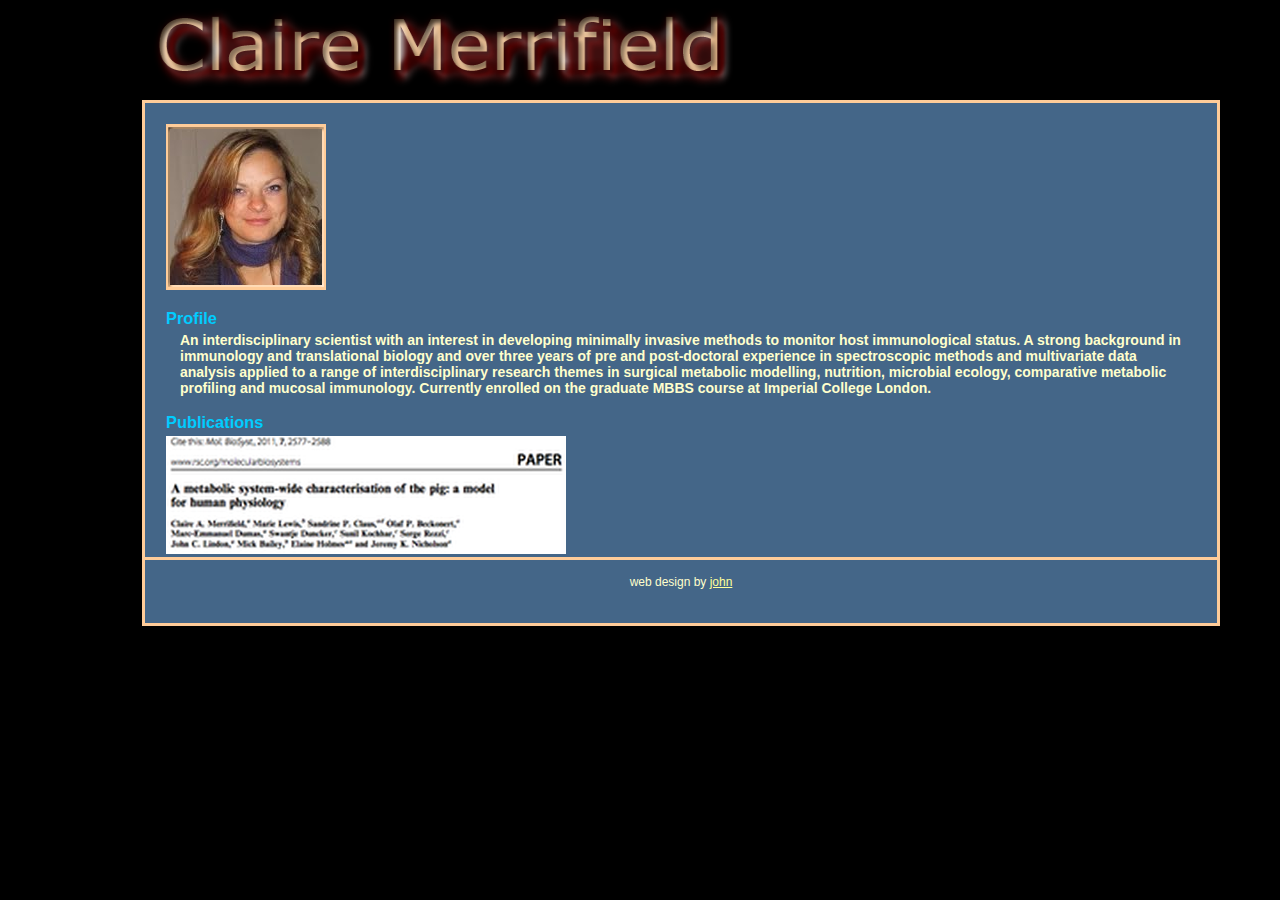
==== index.html @ 46a20b8f "changed style sheet to jm to try it out" ====
<!DOCTYPE HTML PUBLIC "-//W3C//DTD HTML 4.01//EN" "http://www.w3.org/TR/html4/strict.dtd"> <html>

<head>
<title>clairemerrifield.com</title>
<meta http-equiv="Content-Type" content="text/html; charset=iso-8859-1">
<meta name="description" content="The site of Claire Merrifield. I am currently 
carrying out post Doctorate research at Imperial College, London." >
<link rel="stylesheet" type ="text/css" href="cm1.css">

</head>
<body>
<div class ="masthead"><img src="claireheader.png" alt width="790" height="100" id="mast" "JM profile header"></div>


<div class ="content" > <a name="top"></a>
<div class = "header">
<a href="mailto:c.merrifield07@imperial.ac.uk "
Title="Claire Email"><img src="Claire.png" alt="Claire Email" id="claire"></a>




</div>
<h3>Profile</h3>       

  
  
  <p> An interdisciplinary scientist with an interest in developing minimally
      invasive methods to monitor host immunological status.  A strong background
      in immunology and translational biology and over three years of 
      pre and post-doctoral experience in spectroscopic methods and multivariate
      data analysis applied to a range of interdisciplinary research themes 
      in surgical metabolic modelling, nutrition, microbial ecology, comparative
       metabolic profiling and mucosal immunology. Currently enrolled on the graduate
        MBBS course at Imperial College London.</p>
        <p> </p>
<h3>Publications</h3>

            <a href="A metabolic system-wide characterisation of the pig- a model for human physiology_PUBLISHED.pdf"
Title="Download: A metabolic system-wide characterisation of the pig- a model
 for human physiology_PUBLISHED"><img src="paper.png" 
alt="Download: A metabolic system-wide characterisation of the pig- a model for human physiology_PUBLISHED"
class="paper"></a> 
<div class="footer"> 
    <h5> Web design by <a href="mailto:%20john@johnmerrifield.com">John</a></h5>
  </div>
</div>
</div>
  

  </body>

</html>
---- cm1.css ----
body {
	margin:0; padding:0;
}
body {
	background: #000  0 0 no-repeat fixed;
}
h3 {
	margin-bottom: 0.25em;color:#00CCFF;
}
h4 {
	margin-bottom: 0.25em;color: #FFCC33
}
h5 {
	text-align:center; font-family: Arial, Helvetica, sans-serif; 
	font-size: 12px; font-weight: normal; text-transform: lowercase; 
	font-style: normal; line-height: 1em; margin-top: .5em; margin-bottom: .33em
}
h6 {
	text-align: center; font-weight: normal; text-transform: lowercase; 
	line-height: 1em; margin-top: .33em; margin-bottom: .5em
}
p {
	margin:0 1em 1em;
}
div.content a:link {
	color:#FF9;
}
div.content a:visited {
	color:#CC9;
}
div.content a:hover {
	color:#FF0;
}
div.links {
	position: absolute; top:156px; left: 0; width: 145px;
}
div.links a {
	background:none;display: block; padding: 5px 10px; margin: 0 0 20px;
	 border-width: 0; border-right: 3px solid #FC9;text-align: center; 
	 font: bold 17px/17px sans-serif;text-decoration: none; color: #FFFF00;
}
div.links a {
	background: #000068 0 0 no-repeat fixed;
}
div.links a:hover {
	color: #F93; border-color: #F93;
}
image#claire {
 border: 2px solid #FFCC99;
}
imge#chalint {
	float:left;
}
image#martin1 {
	float:left; margin: 0.5em 10px 0 0;
}
image#martin2 {
	float:right; margin: 5px;
}
image#rafting {
	float:left; margin:0 5px 0 0;
}
image#seminar {
	float:right;margin: 0 0 0 5px;
}
image#teamrear {
	float:left;margin: 1.2em 10px 0 0;
}
image.paper {
}
image#mast {
	position: absolute;
}
image.fleft {
	float:left; margin 1.1em 10px 0 0
}
table {
	background:none;border:  1px solid #FFCC99;font:12px Verdana, sans-serif; color: #FFE;
}
td {
	border: 1px solid #FFCC99;padding: 0.1em .3em 0.1em .3em;
div.masthead {left: 142px;
}
}
div.newsflash {
	margin:0 1em 1em; font-family: Arial, Helvetica, sans-serif; font-size:16px;
 	font-weight:bold; color:#FFFF99;
}
div.content {
	background:  #468 0 0 no-repeat fixed;
}
div.content {
	position:absolute; margin:0; top:100px;right: 60px; left: 142px; 
	color: #FFC; font:14px Verdana, sans-serif; font-weight: bold; padding: 21px;
 	border:3px solid #FFCC99;
}
div.footer {
	margin: 0 -21px 0 -21px; top:20px ; padding: 10px; border-top: solid 3px #FFCC99;
}
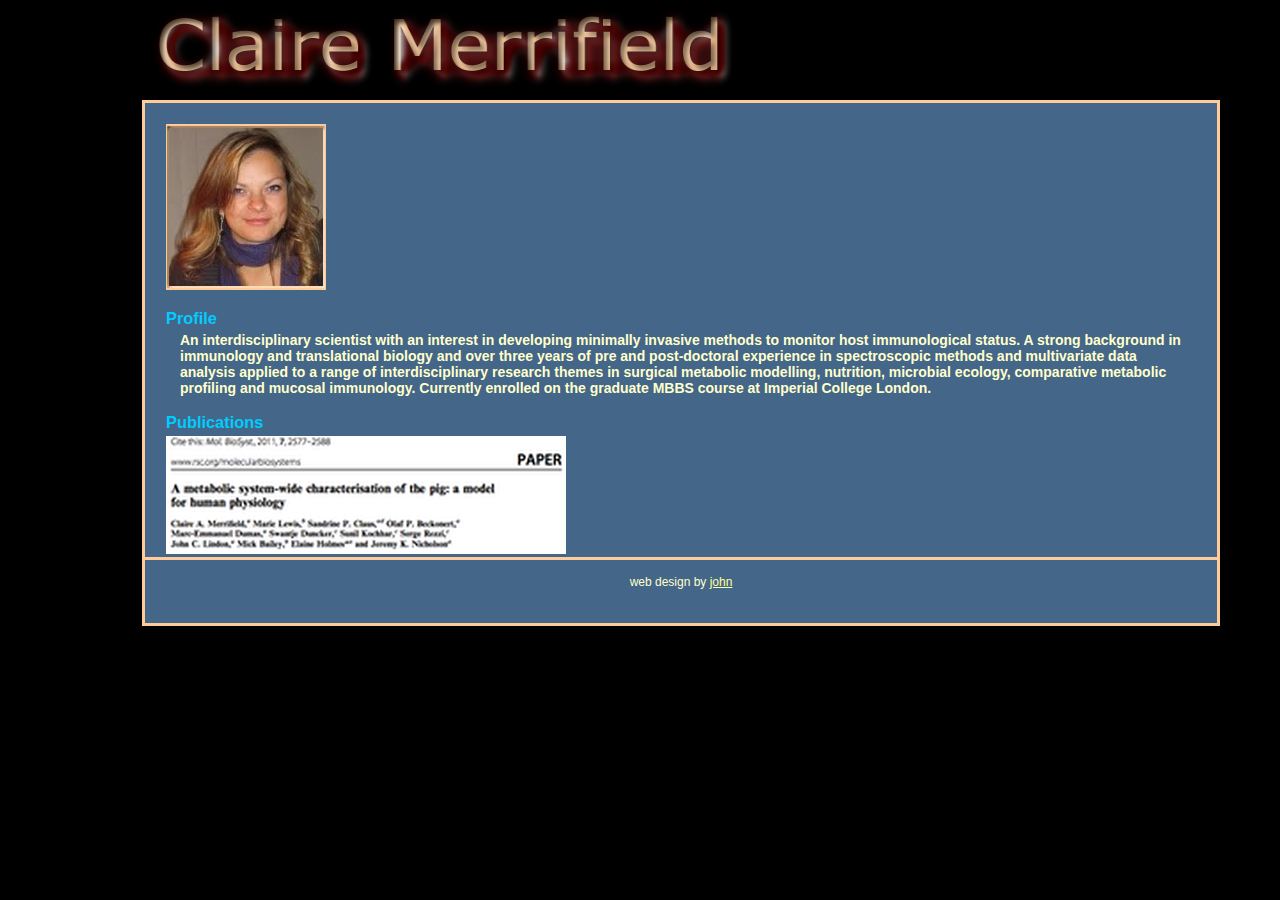
==== commit 08eeb0ed: "changed style sheet to jm to try it out" ====
--- a/index.html
+++ b/index.html
@@ -15,7 +15,7 @@
 <div class ="content" > <a name="top"></a>
 <div class = "header">
 <a href="mailto:c.merrifield07@imperial.ac.uk "
-Title="Claire Email"><img src="Claire.png" alt="Claire Email" id="claire"></a>
+Title="Claire Email"><img src="Claire.jpg" alt="Claire Email" id="claire"></a>
 
 
 
--- a/cm1.css
+++ b/cm1.css
@@ -46,7 +46,6 @@
 	color: #F93; border-color: #F93;
 }
 image#claire {
- border: 2px solid #FFCC99;
 }
 imge#chalint {
 	float:left;
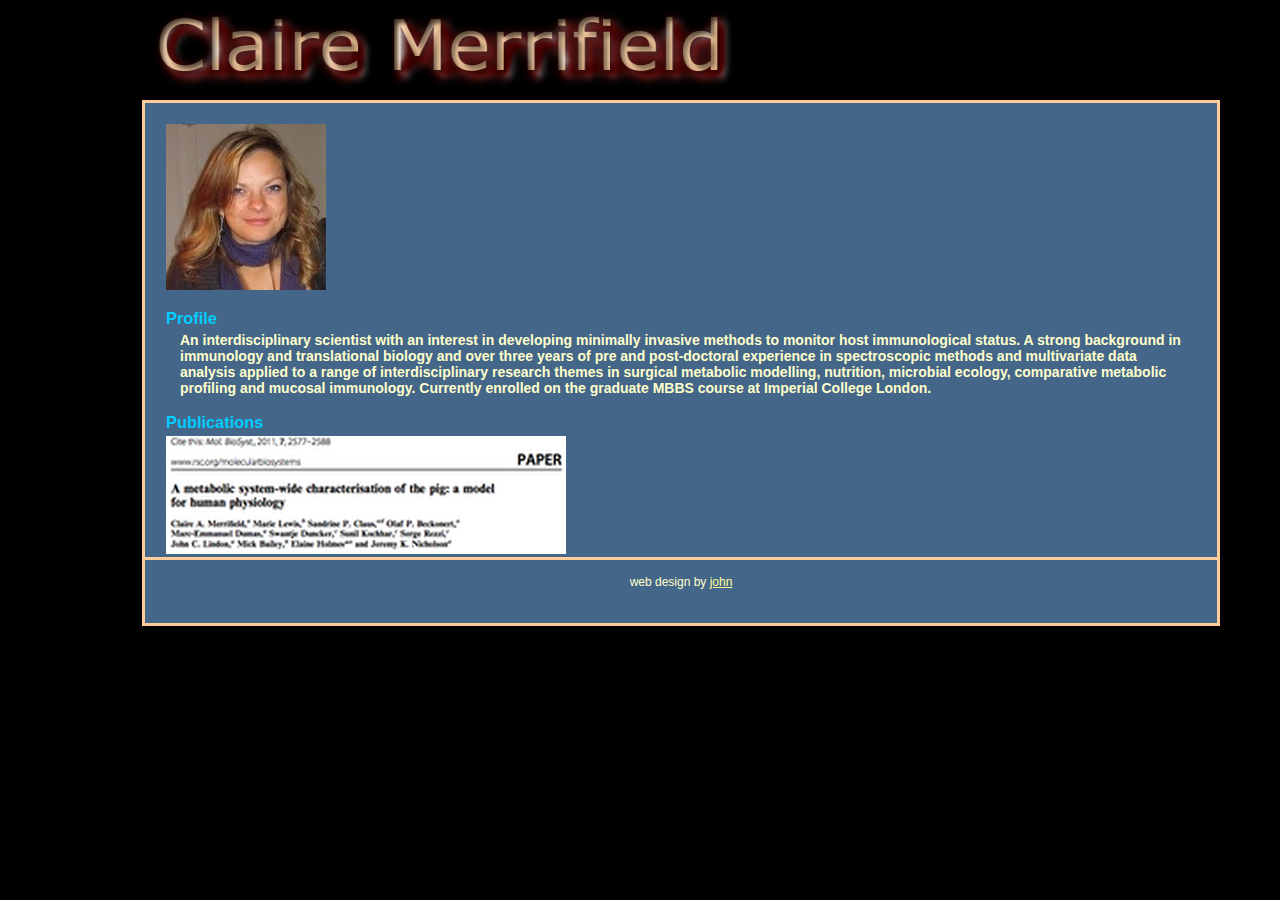
==== commit ea273b78: "changed style sheet to jm to try it out" ====
--- a/index.html
+++ b/index.html
@@ -15,7 +15,7 @@
 <div class ="content" > <a name="top"></a>
 <div class = "header">
 <a href="mailto:c.merrifield07@imperial.ac.uk "
-Title="Claire Email"><img src="Claire.jpg" alt="Claire Email" id="claire"></a>
+Title="Claire Email"><img src="Claire.png" alt="Claire Email" id="claire"></a>
 
 
 
--- a/cm1.css
+++ b/cm1.css
@@ -45,7 +45,7 @@
 div.links a:hover {
 	color: #F93; border-color: #F93;
 }
-image#claire {
+image#claire {border : 1px #7C9 ;
 }
 imge#chalint {
 	float:left;
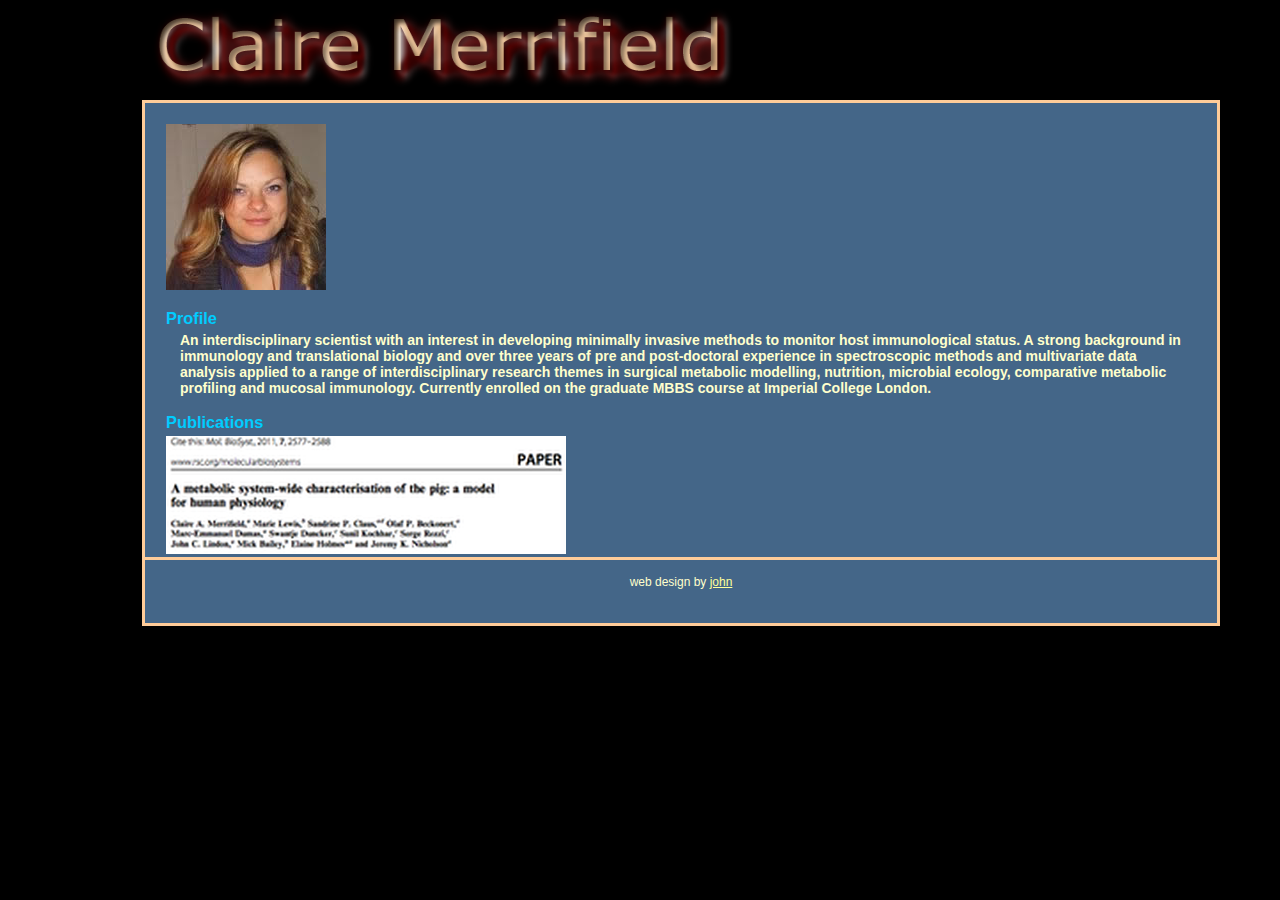
==== commit 3bc361f8: "changed style sheet to jm to try it out" ====
--- a/index.html
+++ b/index.html
@@ -15,7 +15,7 @@
 <div class ="content" > <a name="top"></a>
 <div class = "header">
 <a href="mailto:c.merrifield07@imperial.ac.uk "
-Title="Claire Email"><img src="Claire.png" alt="Claire Email" id="claire"></a>
+Title="Claire Email"><img src="Claire.jpg" alt="Claire Email" class="claire"></a>
 
 
 
@@ -36,10 +36,9 @@
         <p> </p>
 <h3>Publications</h3>
 
-            <a href="A metabolic system-wide characterisation of the pig- a model for human physiology_PUBLISHED.pdf"
-Title="Download: A metabolic system-wide characterisation of the pig- a model
+            <a Title=" A metabolic system-wide characterisation of the pig- a model
  for human physiology_PUBLISHED"><img src="paper.png" 
-alt="Download: A metabolic system-wide characterisation of the pig- a model for human physiology_PUBLISHED"
+alt=" A metabolic system-wide characterisation of the pig- a model for human physiology_PUBLISHED"
 class="paper"></a> 
 <div class="footer"> 
     <h5> Web design by <a href="mailto:%20john@johnmerrifield.com">John</a></h5>
--- a/cm1.css
+++ b/cm1.css
@@ -45,7 +45,7 @@
 div.links a:hover {
 	color: #F93; border-color: #F93;
 }
-image#claire {border : 1px #7C9 ;
+image.claire {border:2px #FFCC99;
 }
 imge#chalint {
 	float:left;
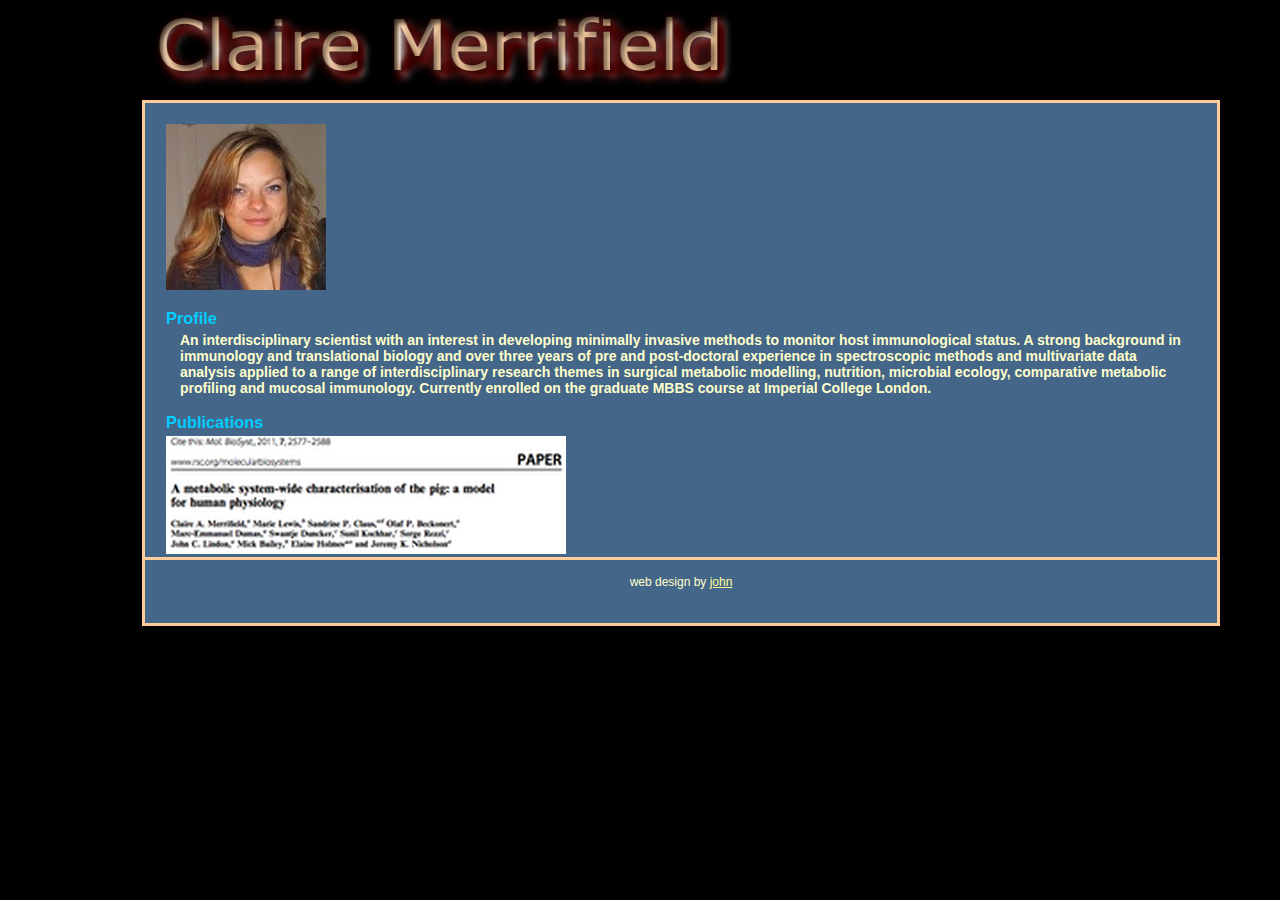
==== commit 38d88de7: "changed style sheet to jm to try it out" ====
--- a/index.html
+++ b/index.html
@@ -15,7 +15,7 @@
 <div class ="content" > <a name="top"></a>
 <div class = "header">
 <a href="mailto:c.merrifield07@imperial.ac.uk "
-Title="Claire Email"><img src="Claire.jpg" alt="Claire Email" class="claire"></a>
+Title="Claire Email"><img src="Claire.png" alt="Claire Email" class="claire"></a>
 
 
 
--- a/cm1.css
+++ b/cm1.css
@@ -45,7 +45,7 @@
 div.links a:hover {
 	color: #F93; border-color: #F93;
 }
-image.claire {border:2px #FFCC99;
+img.claire {border:10px #FFCC99;
 }
 imge#chalint {
 	float:left;
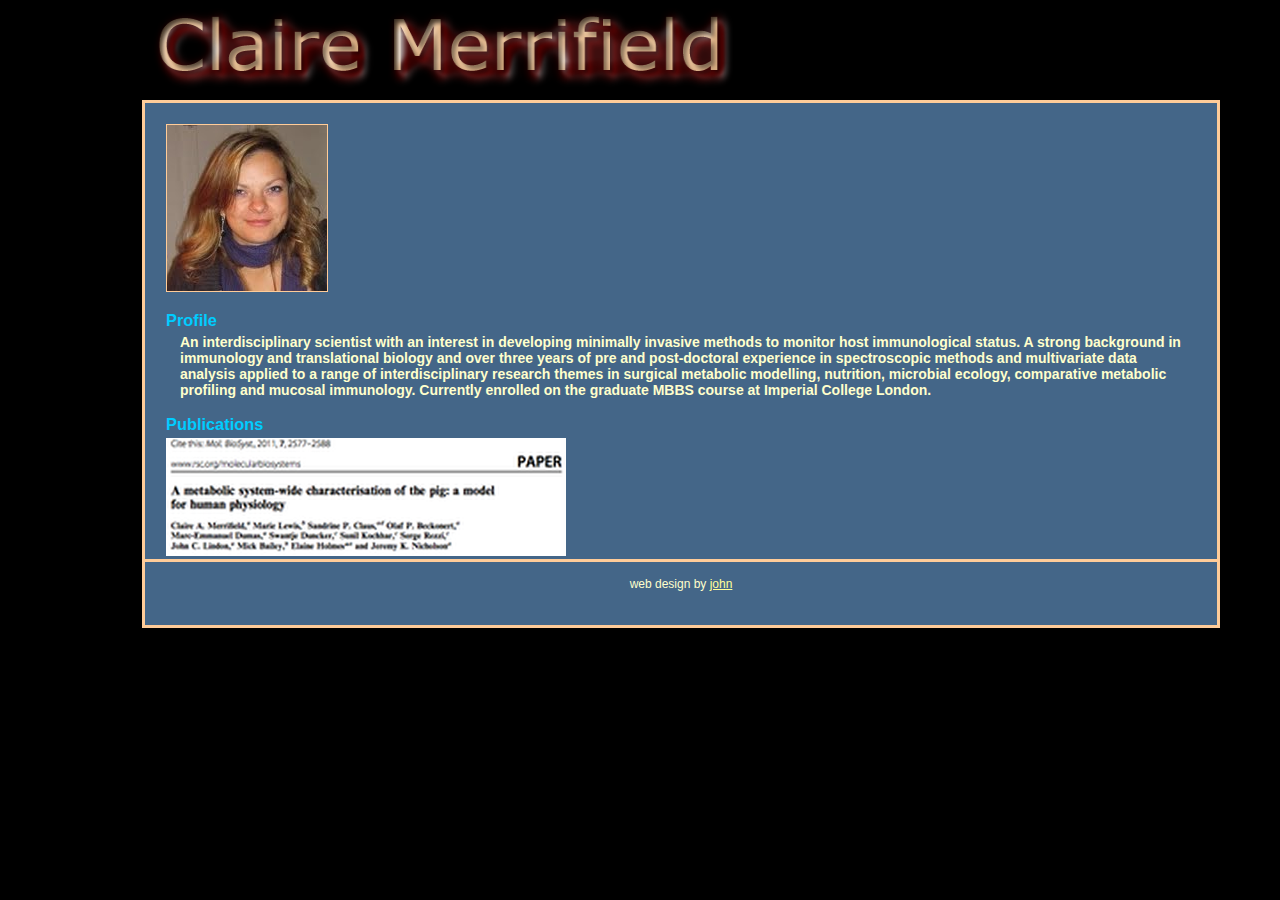
==== commit 2a3b9805: "put analytics on claire site" ====
--- a/index.html
+++ b/index.html
@@ -7,6 +7,19 @@
 carrying out post Doctorate research at Imperial College, London." >
 <link rel="stylesheet" type ="text/css" href="cm1.css">
 
+<script type="text/javascript">
+
+  var _gaq = _gaq || [];
+  _gaq.push(['_setAccount', 'UA-25411065-3']);
+  _gaq.push(['_trackPageview']);
+
+  (function() {
+    var ga = document.createElement('script'); ga.type = 'text/javascript'; ga.async = true;
+    ga.src = ('https:' == document.location.protocol ? 'https://ssl' : 'http://www') + '.google-analytics.com/ga.js';
+    var s = document.getElementsByTagName('script')[0]; s.parentNode.insertBefore(ga, s);
+  })();
+
+</script>
 </head>
 <body>
 <div class ="masthead"><img src="claireheader.png" alt width="790" height="100" id="mast" "JM profile header"></div>
@@ -15,7 +28,7 @@
 <div class ="content" > <a name="top"></a>
 <div class = "header">
 <a href="mailto:c.merrifield07@imperial.ac.uk "
-Title="Claire Email"><img src="Claire.png" alt="Claire Email" class="claire"></a>
+Title="Claire Email"><img src="Claire.png" alt="Claire Email" id="claire"></a>
 
 
 
--- a/cm1.css
+++ b/cm1.css
@@ -45,7 +45,7 @@
 div.links a:hover {
 	color: #F93; border-color: #F93;
 }
-img.claire {border:10px #FFCC99;
+img#claire {border: 1px solid #FFCC99; 
 }
 imge#chalint {
 	float:left;
